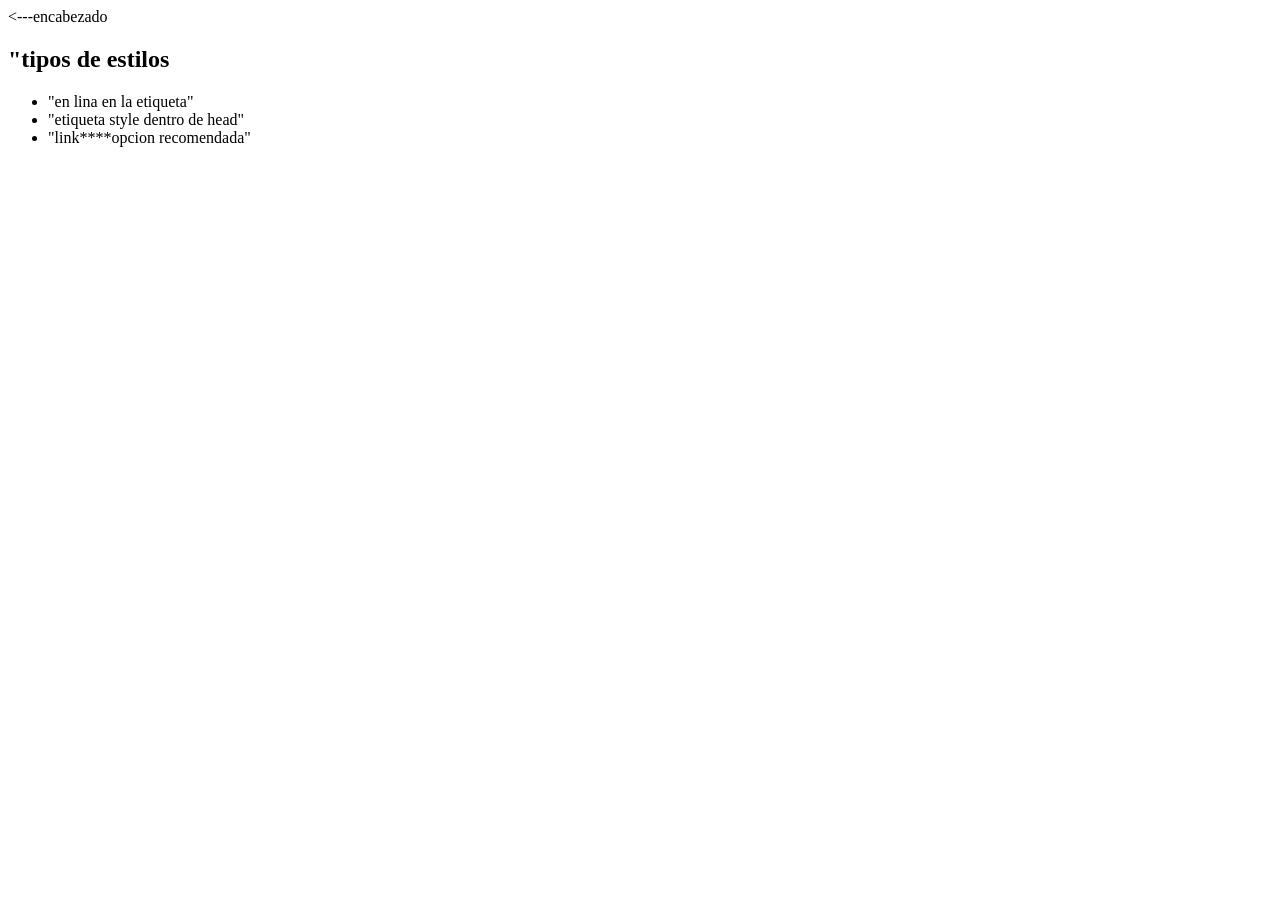
==== Fullstack2/clase-2fullstack/clase3/cssFull.html @ 4b1824fb "Add files via upload" ====
<!DOCTYPE html>
<html lang="en">
<head>
    <meta charset="UTF-8">
    <meta name="viewport" content="width=device-width, initial-scale=1.0">
    <title>Document</title>
</head>
<body>
    <main class="contenedor">
        <---encabezado 
        <header class= "bloque">
            <h2>"tipos de estilos </h2>
            <ul>
                <li>"en lina en la etiqueta"</li>
                 <li>"etiqueta style dentro de head"</li>
                  <li>"link****opcion recomendada"</li>
            </ul>
<section>

</section>
<section>
    <h2>
        
    </h2>
</section>



    </main>
</body>
</html>
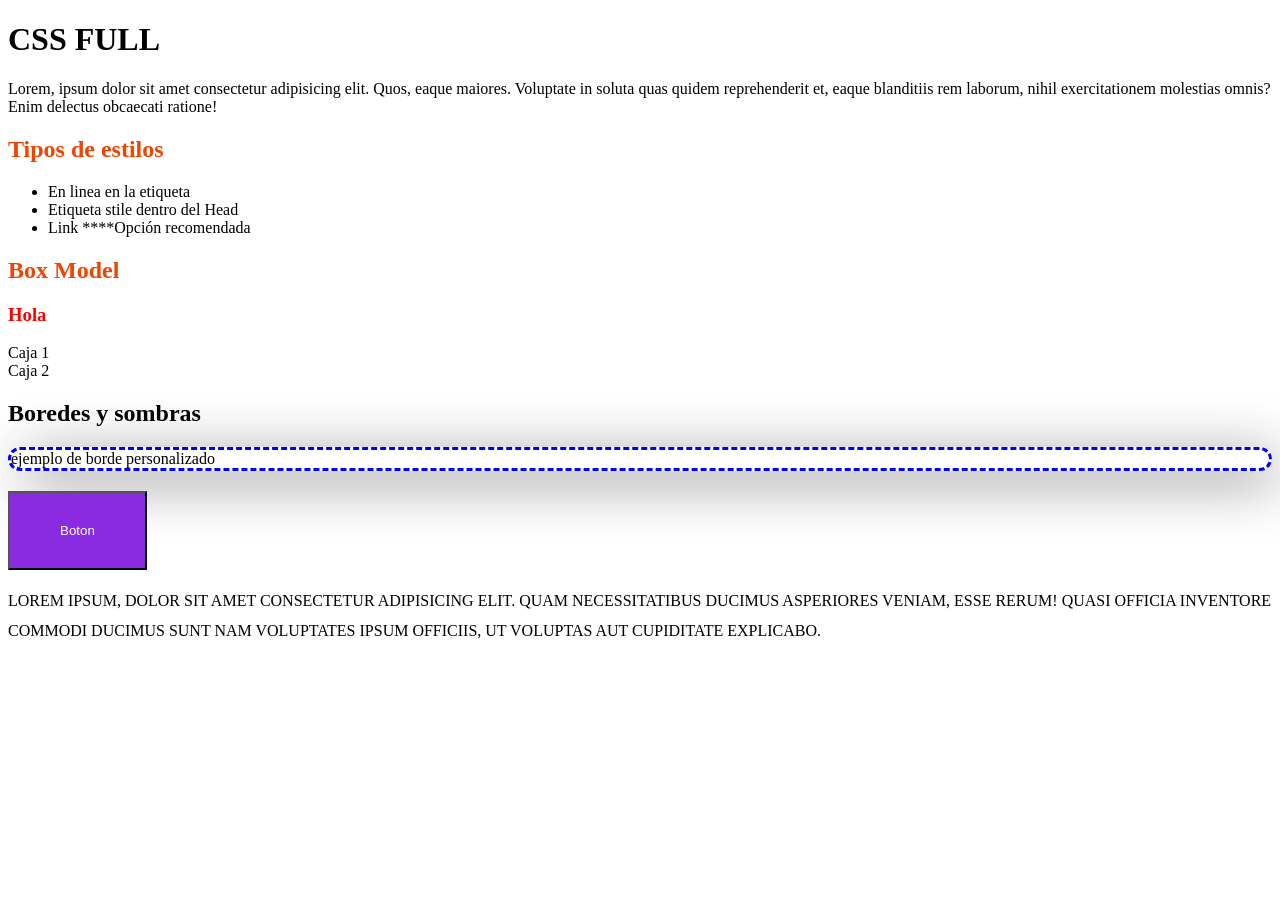
==== commit 02aab74d: "Update cssFull.html" ====
--- a/Fullstack2/clase-2fullstack/clase3/cssFull.html
+++ b/Fullstack2/clase-2fullstack/clase3/cssFull.html
@@ -4,28 +4,50 @@
     <meta charset="UTF-8">
     <meta name="viewport" content="width=device-width, initial-scale=1.0">
     <title>Document</title>
+    <link rel="stylesheet" href="cssFull.css">
 </head>
 <body>
+
     <main class="contenedor">
-        <---encabezado 
-        <header class= "bloque">
-            <h2>"tipos de estilos </h2>
-            <ul>
-                <li>"en lina en la etiqueta"</li>
-                 <li>"etiqueta style dentro de head"</li>
-                  <li>"link****opcion recomendada"</li>
-            </ul>
-<section>
 
-</section>
-<section>
-    <h2>
-        
-    </h2>
-</section>
+      <!--Encabezado-->  
+      <header class="encabezado">
+        <h1 class="titulo">CSS FULL</h1>
+        <p >Lorem, ipsum dolor sit amet consectetur adipisicing elit. Quos, eaque maiores. Voluptate in soluta quas quidem reprehenderit et, eaque blanditiis rem laborum, nihil exercitationem molestias omnis? Enim delectus obcaecati ratione!</p>
+      </header>
+      <!--Tipos de estilos-->
+      <section class="bloque">
+        <h2 class="subtitulo">Tipos de estilos</h2>
+        <ul>
+            <li>En linea en la etiqueta</li>
+            <li>Etiqueta stile dentro del Head</li>
+            <li>Link ****Opción recomendada</li>
+        </ul>
+      </section>
+      <section>
+        <h2 class="subtitulo">Box Model </h2>
+      </section>
+    </main>
+
+    <h3 id="titulo" class="destacado">Hola</h3>
+    
+
+    <section>
+        <div class="caja1">Caja 1</div>
+        <div class="caja2">Caja 2</div>
+    </section>
 
 
+    <section>
+        <h2>Boredes y sombras</h2>
 
-    </main>
+        <div class="borde-ejemplo">
+            ejemplo de borde personalizado
+        </div>
+    </section>
+
+    <button class="boton">Boton</button>
+
+    <p class="texto">Lorem ipsum, dolor sit amet consectetur adipisicing elit. Quam necessitatibus ducimus asperiores veniam, esse rerum! Quasi officia inventore commodi ducimus sunt nam voluptates ipsum officiis, ut voluptas aut cupiditate explicabo.</p>
 </body>
-</html>+</html> 
--- a/Fullstack2/clase-2fullstack/clase3/cssFull.css
+++ b/Fullstack2/clase-2fullstack/clase3/cssFull.css
@@ -0,0 +1,69 @@
+:root{
+    --subtitulo: #f04400;
+
+}
+
+.subtitulo{
+    color: var(--subtitulo);
+}
+#titulo{
+    color: green;/*1,0,0*/
+}
+h3{
+    color: blue;/*0,0,1*/
+}
+.destacado{
+    color: red ;/*0,1,0*/
+}
+.destacado{
+    color: red !important;/*Thanos poder absoluto*/
+}
+/*Z-INDEX
+.caja1{
+background-color: blueviolet;
+padding: 80px 100px;
+border-radius: 10px;
+margin: 5px;
+position: absolute;
+z-index: 100;
+
+}
+.caja2{
+    background-color: chartreuse;
+    padding: 50px 120px;
+    border-radius: 10px;
+    margin: 5px;
+    position: absolute;
+    z-index: 200;
+}
+*/
+.borde-ejemplo{
+    border: 3px dashed blue;
+    border-radius: 20px;
+    box-shadow: 10px 10px 56px -5px rgba(0,0,0,0.9);
+}
+
+
+.boton{
+    margin-top: 20px;
+    background-color:blueviolet;
+    color: #ffffff;
+    padding: 30px 50px;
+    transition: 0.9s;
+}
+.boton:hover{
+    background-color:blue;
+    color: #ffffff;
+    cursor: pointer;
+    font-size: 5px;
+    padding: 100px;
+}
+
+.texto{
+    line-height: 30px;
+    text-transform: uppercase;
+    text-decoration: underline;
+    text-decoration: none;
+}
+
+
